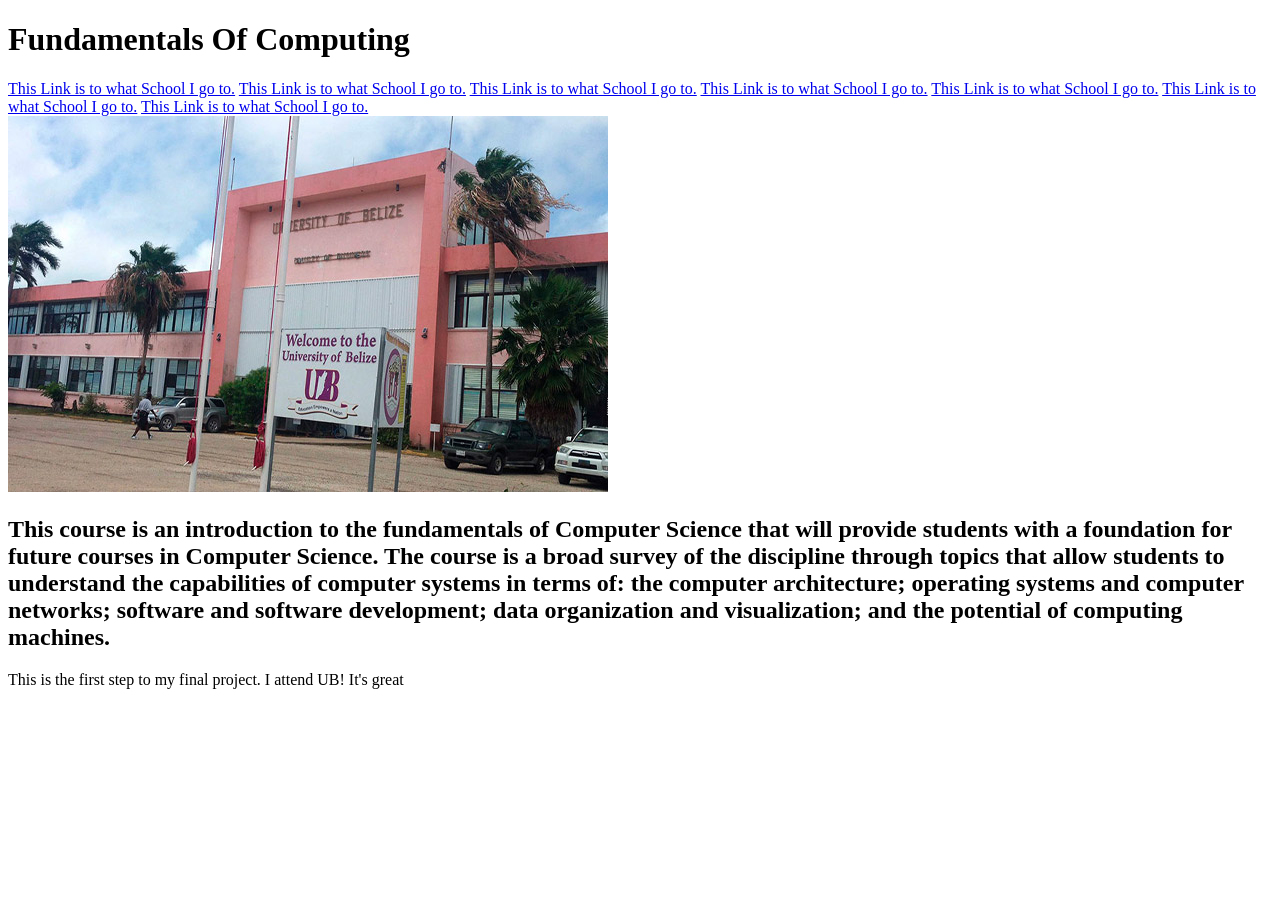
==== Index.html @ 09fc627c "Add files via upload" ====
<!DOCTYPE html>
<html>
<head>
    <title>Tristan Serrano Website</title>
    <link rel="stylesheet" href="styles.css">
</head>
<body>

    <header>
        <h1>Fundamentals Of Computing</h1>
    </header>

    <div class="main">
        <nav>
            <a href="About Me.html">This Link is to what School I go to.</a>
            <a href="Course.html">This Link is to what School I go to.</a>
            <a href="Project.html">This Link is to what School I go to.</a>
            <a href="Concepts.html">This Link is to what School I go to.</a>
            <a href="Databases.html">This Link is to what School I go to.</a>
            <a href="Documentation.html">This Link is to what School I go to.</a>
            <a href="Dev Team.html">This Link is to what School I go to.</a>
        </nav>

        <section>
            <img src="University Of Belize.jpg" alt="University Of Belize">
            <h2>This course is an introduction to the fundamentals of Computer Science that will provide students with a foundation for future courses in Computer Science. The course is a broad survey of the discipline through topics that allow students to understand the capabilities of computer systems in terms of: the computer architecture; operating systems and computer networks; software and software development; data organization and visualization; and the potential of computing machines.</h2>
            <p>This is the first step to my final project. I attend UB! It's great</p>
        </section>
    </div>

</body>
</html>
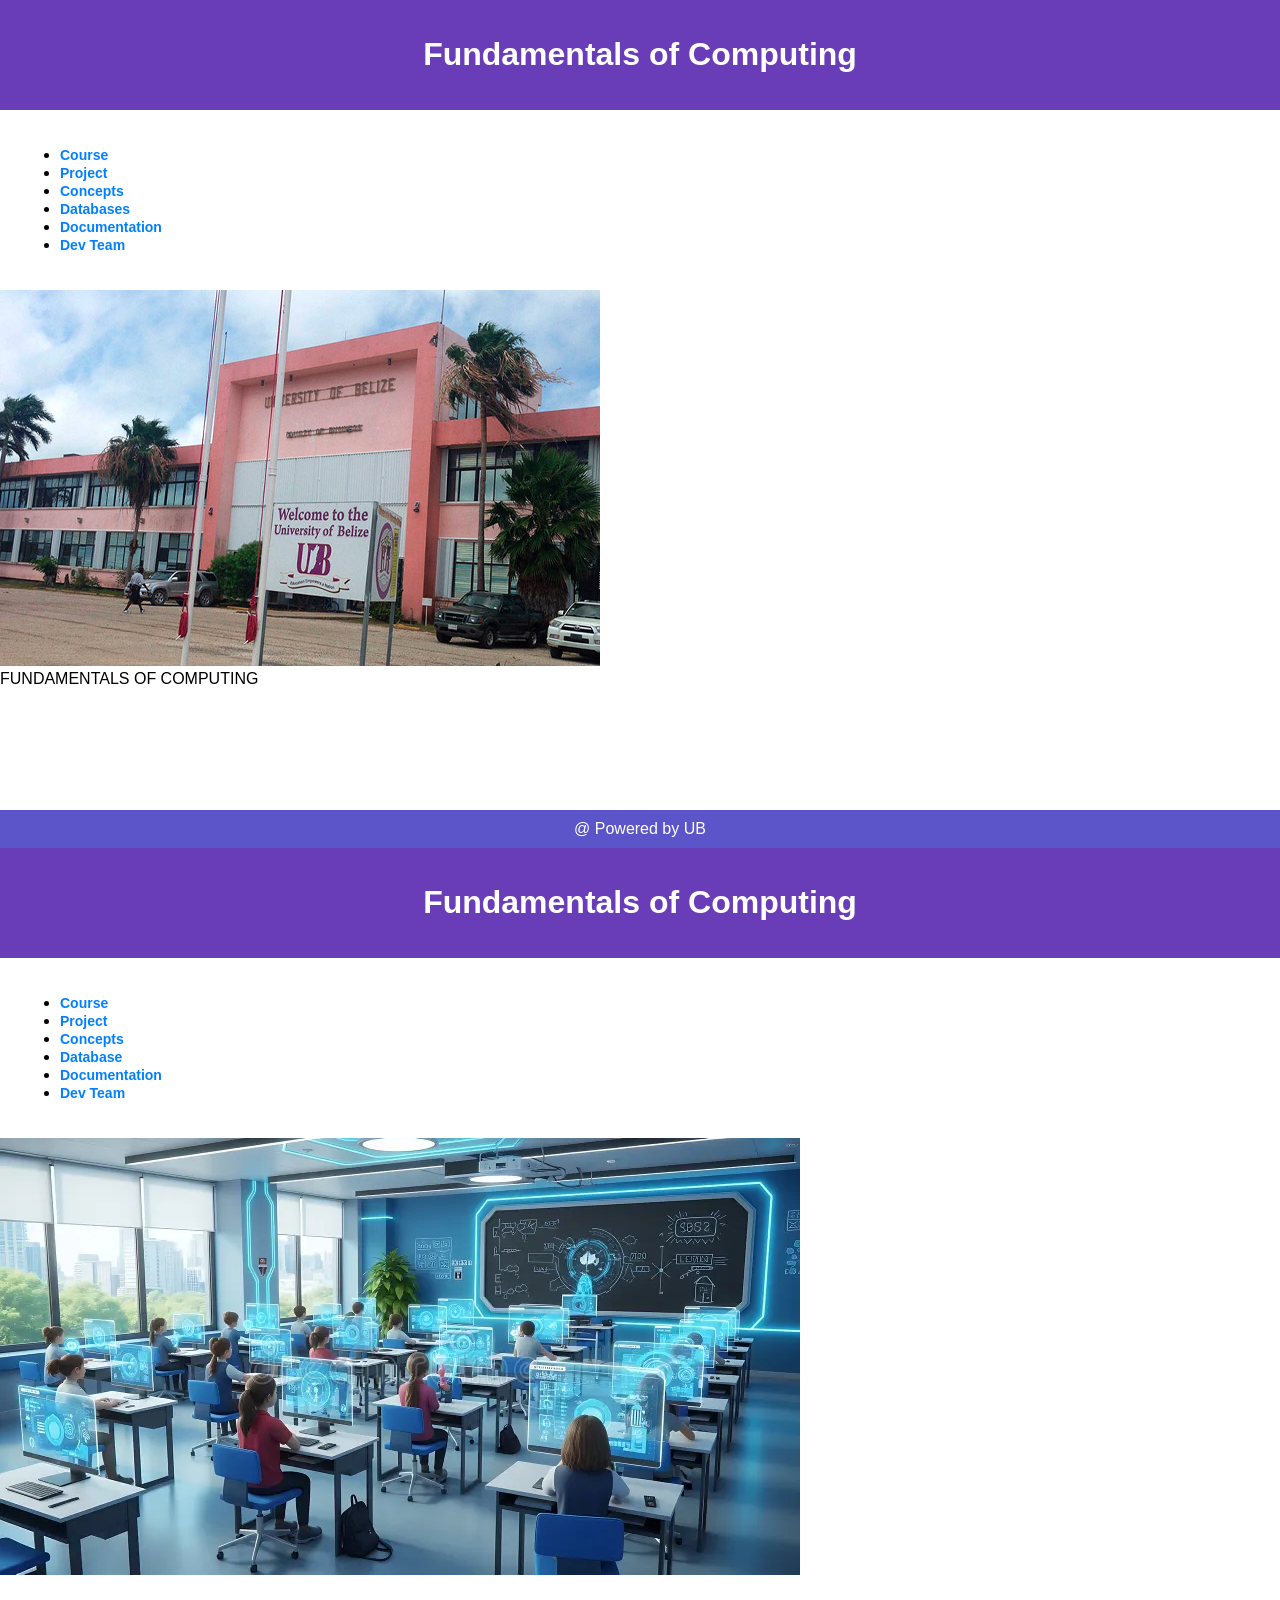
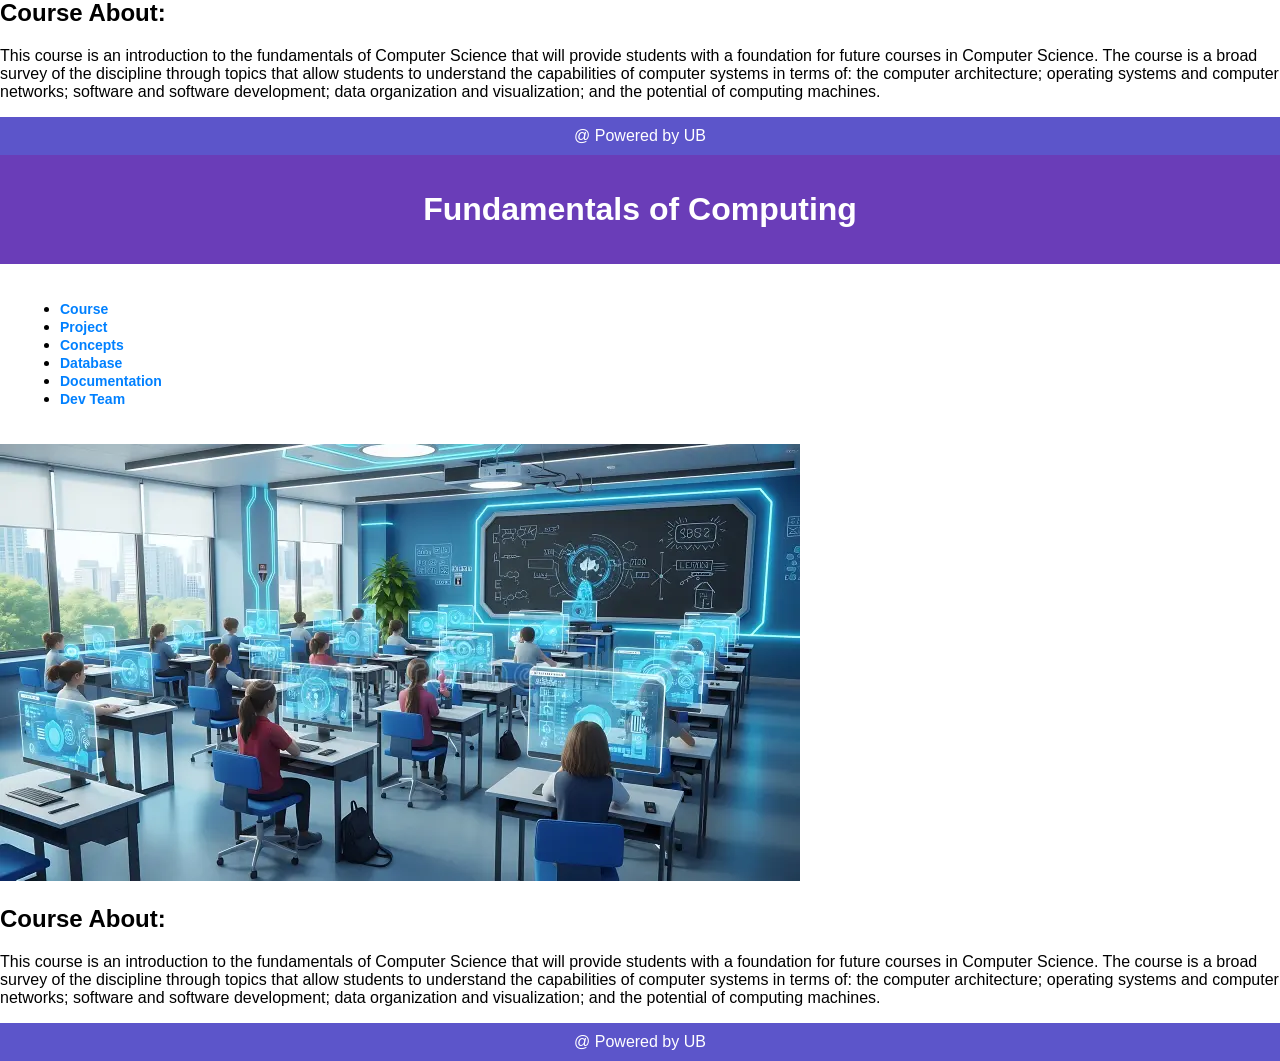
==== commit ea4dd96b: "Add files via upload" ====
--- a/Index.html
+++ b/Index.html
@@ -1,32 +1,145 @@
 <!DOCTYPE html>
-<html>
+<html lang="en">
 <head>
-    <title>Tristan Serrano Website</title>
-    <link rel="stylesheet" href="styles.css">
+  <meta charset="UTF-8">
+  <meta name="viewport" content="width=device-width, initial-scale=1.0">
+  <title>Fundamentals of Computing - Course</title>
+  <link rel="stylesheet" href="style.css">
+  
 </head>
 <body>
 
-    <header>
-        <h1>Fundamentals Of Computing</h1>
-    </header>
+  <header>
+    <h1>Fundamentals of Computing</h1>
+  </header>
 
-    <div class="main">
-        <nav>
-            <a href="About Me.html">This Link is to what School I go to.</a>
-            <a href="Course.html">This Link is to what School I go to.</a>
-            <a href="Project.html">This Link is to what School I go to.</a>
-            <a href="Concepts.html">This Link is to what School I go to.</a>
-            <a href="Databases.html">This Link is to what School I go to.</a>
-            <a href="Documentation.html">This Link is to what School I go to.</a>
-            <a href="Dev Team.html">This Link is to what School I go to.</a>
-        </nav>
+  <div class="container">
+    <nav class="sidebar">
+      <ul>
+        <li><a href="index.html" class="active">Course</a></li>
+        <li><a href="Project.html">Project</a></li>
+        <li><a href="Concepts.html">Concepts</a></li>
+        <li><a href="Databases.html">Databases</a></li>
+        <li><a href="Documentation.html">Documentation</a></li>
+        <li><a href="Dev Team.html">Dev Team</a></li>
+      </ul>
+    </nav>
 
-        <section>
-            <img src="University Of Belize.jpg" alt="University Of Belize">
-            <h2>This course is an introduction to the fundamentals of Computer Science that will provide students with a foundation for future courses in Computer Science. The course is a broad survey of the discipline through topics that allow students to understand the capabilities of computer systems in terms of: the computer architecture; operating systems and computer networks; software and software development; data organization and visualization; and the potential of computing machines.</h2>
-            <p>This is the first step to my final project. I attend UB! It's great</p>
-        </section>
-    </div>
+    <main class="content center-align">
+      <div class="card">
+        <img src="University Of Belize.jpg" alt="Fundamentals of Computing Banner">
+        <div class="card-title">FUNDAMENTALS OF COMPUTING</div>
+      </div>
+
+      <p class="subtext" style="max-width: 850px; color: #ffffff;">
+        This course is an introduction to the fundamentals of Computer Science that will provide students with a foundation for future courses in Computer Science. The course is a broad survey of the discipline through topics that allow students to understand the capabilities of computer systems in terms of: the computer architecture; operating systems and computer networks; software and software development; data organization and visualization; and the potential of computing machines.
+      </p>
+    </main>
+
+    <div class="spacer"></div>
+  </div>
+
+  <footer>
+    @ Powered by UB
+  </footer>
+
+</body>
+</html>
+
+<!DOCTYPE html>
+<html lang="en">
+<head>
+  <meta charset="UTF-8">
+  <meta name="viewport" content="width=device-width, initial-scale=1.0">
+  <title>Fundamentals of Computing - Course</title>
+  <link rel="stylesheet" href="style.css">
+</head>
+<body>
+
+  <header>
+    <h1>Fundamentals of Computing</h1>
+  </header>
+
+  <div class="container">
+
+    <nav class="sidebar">
+      <ul>
+        <li><a href="index.html">Course</a></li>
+        <li><a href="Project.html">Project</a></li>
+        <li><a href="Concepts.html">Concepts</a></li>
+        <li><a href="Databases.html">Database</a></li>
+        <li><a href="Documentation.html">Documentation</a></li>
+        <li><a href="Dev Team.html">Dev Team</a></li>
+      </ul>
+    </nav>
+
+    <main class="content">
+      <div class="image-card">
+        <img src="Computer.webp" alt="Developer collage">
+      </div>
+
+      <h2>Course About:</h2>
+
+      <p class="description">
+        This course is an introduction to the fundamentals of Computer Science that will provide students with a foundation for future courses in Computer Science. The course is a broad survey of the discipline through topics that allow students to understand the capabilities of computer systems in terms of: the computer architecture; operating systems and computer networks; software and software development; data organization and visualization; and the potential of computing machines.
+      </p>
+    </main>
+
+    <div class="spacer"></div>
+  </div>
+
+  <footer>
+    @ Powered by UB
+  </footer>
+
+</body>
+</html>
+
+<!DOCTYPE html>
+<html lang="en">
+<head>
+  <meta charset="UTF-8">
+  <meta name="viewport" content="width=device-width, initial-scale=1.0">
+  <title>Fundamentals of Computing - Course</title>
+  <link rel="stylesheet" href="style.css">
+</head>
+<body>
+
+  <header>
+    <h1>Fundamentals of Computing</h1>
+  </header>
+
+  <div class="container">
+
+    <nav class="sidebar">
+      <ul>
+        <li><a href="index.html">Course</a></li>
+        <li><a href="Project.html">Project</a></li>
+        <li><a href="Concepts.html">Concepts</a></li>
+        <li><a href="Databases.html">Database</a></li>
+        <li><a href="Documentation.html">Documentation</a></li>
+        <li><a href="Dev Team.html">Dev Team</a></li>
+      </ul>
+    </nav>
+
+    <main class="content">
+      <div class="image-card">
+        <img src="Computer.webp" alt="Computer Science Classroom">
+      </div>
+
+      <h2>Course About:</h2>
+
+      <p class="description">
+        This course is an introduction to the fundamentals of Computer Science that will provide students with a foundation for future courses in Computer Science. The course is a broad survey of the discipline through topics that allow students to understand the capabilities of computer systems in terms of: the computer architecture; operating systems and computer networks; software and software development; data organization and visualization; and the potential of computing machines.
+      </p>
+    </main>
+
+    <div class="spacer"></div>
+  </div>
+
+  <footer>
+    @ Powered by UB
+  </footer>
 
 </body>
 </html>
--- a/style.css
+++ b/style.css
@@ -0,0 +1,65 @@
+body {
+    font-family: Arial, sans-serif;
+    margin: 0;
+    padding: 0;
+}
+
+header {
+    background-color: #6a3db8;
+    color: white;
+    text-align: center;
+    padding: 15px;
+}
+
+.main {
+    display: flex;
+}
+
+nav {
+    width: 25%;
+    padding: 20px;
+    display: flex;
+    flex-direction: column;
+    gap: 10px;
+}
+
+nav a {
+    color: #0080ff;
+    text-decoration: none;
+    font-weight: bold;
+    font-size: 14px;
+}
+
+section {
+    width: 75%;
+    background-color: #4b88d2;
+    padding: 30px;
+    color: #1a1a1a;
+}
+
+section h2 {
+    font-size: 28px;
+    margin-top: 0;
+    margin-bottom: 20px;
+}
+
+.center-img {
+    max-width: 450px;
+    width: 100%;
+    display: block;
+    margin: 0 auto 20px auto;
+    border: 2px solid #000;
+    border-radius: 6px;
+}
+
+section p {
+    font-size: 15px;
+    line-height: 1.6;
+}
+
+footer {
+    background-color: #5c55ca;
+    color: white;
+    text-align: center;
+    padding: 10px;
+}
--- a/style.css
+++ b/style.css
@@ -0,0 +1,65 @@
+body {
+    font-family: Arial, sans-serif;
+    margin: 0;
+    padding: 0;
+}
+
+header {
+    background-color: #6a3db8;
+    color: white;
+    text-align: center;
+    padding: 15px;
+}
+
+.main {
+    display: flex;
+}
+
+nav {
+    width: 25%;
+    padding: 20px;
+    display: flex;
+    flex-direction: column;
+    gap: 10px;
+}
+
+nav a {
+    color: #0080ff;
+    text-decoration: none;
+    font-weight: bold;
+    font-size: 14px;
+}
+
+section {
+    width: 75%;
+    background-color: #4b88d2;
+    padding: 30px;
+    color: #1a1a1a;
+}
+
+section h2 {
+    font-size: 28px;
+    margin-top: 0;
+    margin-bottom: 20px;
+}
+
+.center-img {
+    max-width: 450px;
+    width: 100%;
+    display: block;
+    margin: 0 auto 20px auto;
+    border: 2px solid #000;
+    border-radius: 6px;
+}
+
+section p {
+    font-size: 15px;
+    line-height: 1.6;
+}
+
+footer {
+    background-color: #5c55ca;
+    color: white;
+    text-align: center;
+    padding: 10px;
+}
--- a/style.css
+++ b/style.css
@@ -0,0 +1,65 @@
+body {
+    font-family: Arial, sans-serif;
+    margin: 0;
+    padding: 0;
+}
+
+header {
+    background-color: #6a3db8;
+    color: white;
+    text-align: center;
+    padding: 15px;
+}
+
+.main {
+    display: flex;
+}
+
+nav {
+    width: 25%;
+    padding: 20px;
+    display: flex;
+    flex-direction: column;
+    gap: 10px;
+}
+
+nav a {
+    color: #0080ff;
+    text-decoration: none;
+    font-weight: bold;
+    font-size: 14px;
+}
+
+section {
+    width: 75%;
+    background-color: #4b88d2;
+    padding: 30px;
+    color: #1a1a1a;
+}
+
+section h2 {
+    font-size: 28px;
+    margin-top: 0;
+    margin-bottom: 20px;
+}
+
+.center-img {
+    max-width: 450px;
+    width: 100%;
+    display: block;
+    margin: 0 auto 20px auto;
+    border: 2px solid #000;
+    border-radius: 6px;
+}
+
+section p {
+    font-size: 15px;
+    line-height: 1.6;
+}
+
+footer {
+    background-color: #5c55ca;
+    color: white;
+    text-align: center;
+    padding: 10px;
+}
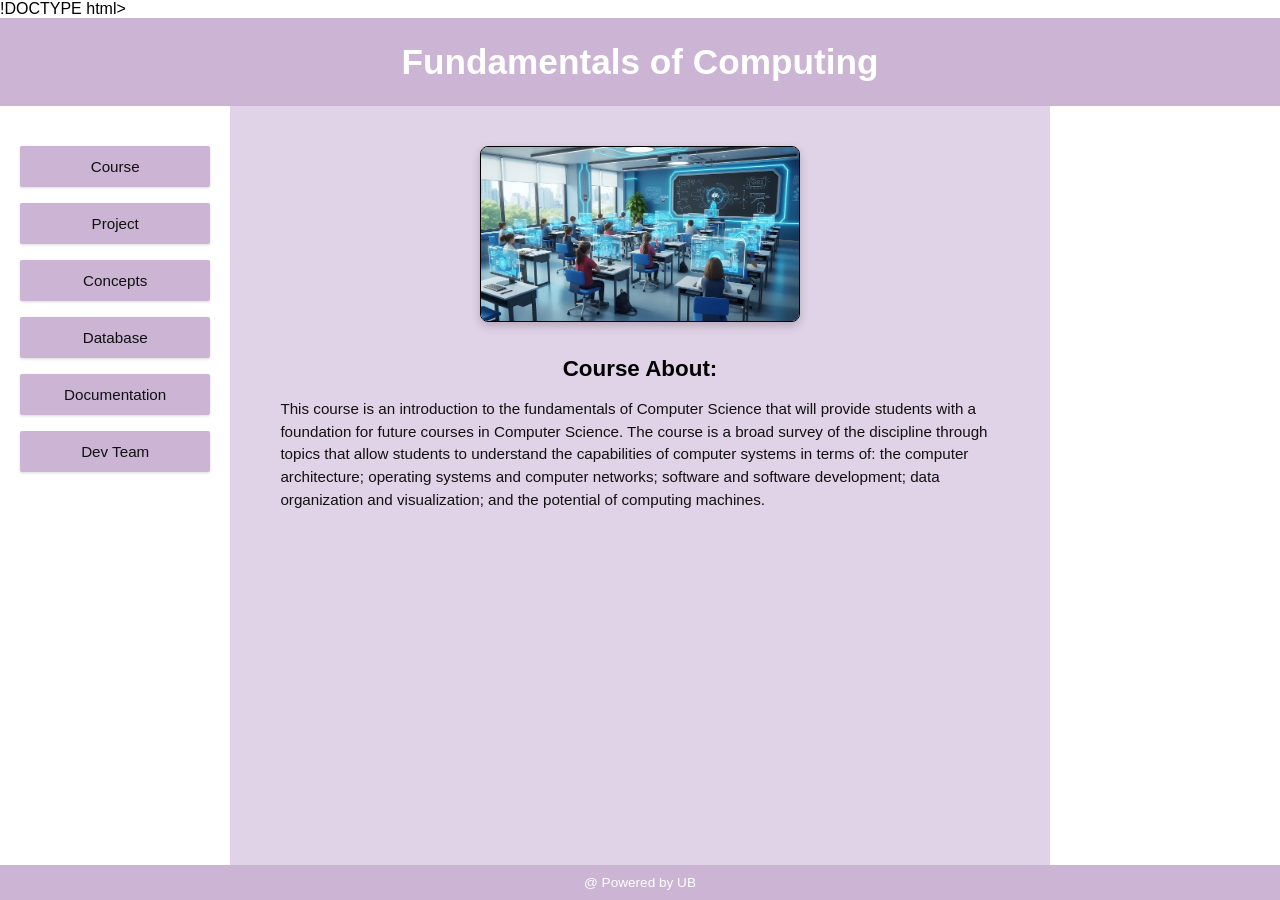
==== commit 164d8641: "Add files via upload" ====
--- a/Index.html
+++ b/Index.html
@@ -1,57 +1,10 @@
-<!DOCTYPE html>
+!DOCTYPE html>
 <html lang="en">
 <head>
   <meta charset="UTF-8">
   <meta name="viewport" content="width=device-width, initial-scale=1.0">
   <title>Fundamentals of Computing - Course</title>
-  <link rel="stylesheet" href="style.css">
   
-</head>
-<body>
-
-  <header>
-    <h1>Fundamentals of Computing</h1>
-  </header>
-
-  <div class="container">
-    <nav class="sidebar">
-      <ul>
-        <li><a href="index.html" class="active">Course</a></li>
-        <li><a href="Project.html">Project</a></li>
-        <li><a href="Concepts.html">Concepts</a></li>
-        <li><a href="Databases.html">Databases</a></li>
-        <li><a href="Documentation.html">Documentation</a></li>
-        <li><a href="Dev Team.html">Dev Team</a></li>
-      </ul>
-    </nav>
-
-    <main class="content center-align">
-      <div class="card">
-        <img src="University Of Belize.jpg" alt="Fundamentals of Computing Banner">
-        <div class="card-title">FUNDAMENTALS OF COMPUTING</div>
-      </div>
-
-      <p class="subtext" style="max-width: 850px; color: #ffffff;">
-        This course is an introduction to the fundamentals of Computer Science that will provide students with a foundation for future courses in Computer Science. The course is a broad survey of the discipline through topics that allow students to understand the capabilities of computer systems in terms of: the computer architecture; operating systems and computer networks; software and software development; data organization and visualization; and the potential of computing machines.
-      </p>
-    </main>
-
-    <div class="spacer"></div>
-  </div>
-
-  <footer>
-    @ Powered by UB
-  </footer>
-
-</body>
-</html>
-
-<!DOCTYPE html>
-<html lang="en">
-<head>
-  <meta charset="UTF-8">
-  <meta name="viewport" content="width=device-width, initial-scale=1.0">
-  <title>Fundamentals of Computing - Course</title>
   <link rel="stylesheet" href="style.css">
 </head>
 <body>
@@ -60,58 +13,9 @@
     <h1>Fundamentals of Computing</h1>
   </header>
 
-  <div class="container">
-
-    <nav class="sidebar">
-      <ul>
-        <li><a href="index.html">Course</a></li>
-        <li><a href="Project.html">Project</a></li>
-        <li><a href="Concepts.html">Concepts</a></li>
-        <li><a href="Databases.html">Database</a></li>
-        <li><a href="Documentation.html">Documentation</a></li>
-        <li><a href="Dev Team.html">Dev Team</a></li>
-      </ul>
-    </nav>
-
-    <main class="content">
-      <div class="image-card">
-        <img src="Computer.webp" alt="Developer collage">
-      </div>
-
-      <h2>Course About:</h2>
-
-      <p class="description">
-        This course is an introduction to the fundamentals of Computer Science that will provide students with a foundation for future courses in Computer Science. The course is a broad survey of the discipline through topics that allow students to understand the capabilities of computer systems in terms of: the computer architecture; operating systems and computer networks; software and software development; data organization and visualization; and the potential of computing machines.
-      </p>
-    </main>
-
-    <div class="spacer"></div>
-  </div>
-
-  <footer>
-    @ Powered by UB
-  </footer>
-
-</body>
-</html>
-
-<!DOCTYPE html>
-<html lang="en">
-<head>
-  <meta charset="UTF-8">
-  <meta name="viewport" content="width=device-width, initial-scale=1.0">
-  <title>Fundamentals of Computing - Course</title>
-  <link rel="stylesheet" href="style.css">
-</head>
-<body>
-
-  <header>
-    <h1>Fundamentals of Computing</h1>
-  </header>
-
-  <div class="container">
-
-    <nav class="sidebar">
+   <div class="container">
+  
+      <nav class="sidebar">
       <ul>
         <li><a href="index.html">Course</a></li>
         <li><a href="Project.html">Project</a></li>
@@ -134,7 +38,7 @@
       </p>
     </main>
 
-    <div class="spacer"></div>
+       <div class="spacer"></div>
   </div>
 
   <footer>
--- a/style.css
+++ b/style.css
@@ -1,65 +1,120 @@
+* {
+  box-sizing: border-box;
+  margin: 0;
+  padding: 0;
+  font-family: Arial, Helvetica, sans-serif;
+}
+
 body {
-    font-family: Arial, sans-serif;
-    margin: 0;
-    padding: 0;
+  background-color: #ffffff;
+  display: flex;
+  flex-direction: column;
+  min-height: 100vh;
 }
 
 header {
-    background-color: #6a3db8;
-    color: white;
-    text-align: center;
-    padding: 15px;
+  background-color: #cbb4d4;
+  color: #ffffff;
+  text-align: center;
+  padding: 24px 16px;
 }
 
-.main {
-    display: flex;
+header h1 {
+  font-size: 2.2rem;
+  font-weight: bold;
 }
 
-nav {
-    width: 25%;
-    padding: 20px;
-    display: flex;
-    flex-direction: column;
-    gap: 10px;
+.container {
+  display: flex;
+  flex: 1;
+  width: 100%;
 }
 
-nav a {
-    color: #0080ff;
-    text-decoration: none;
-    font-weight: bold;
-    font-size: 14px;
+.sidebar {
+  width: 18%;
+  padding: 40px 20px;
+  background-color: #ffffff;
+  display: flex;
+  flex-direction: column;
 }
 
-section {
-    width: 75%;
-    background-color: #4b88d2;
-    padding: 30px;
-    color: #1a1a1a;
+.sidebar ul {
+  list-style: none;
+  display: flex;
+  flex-direction: column;
+  gap: 16px;
 }
 
-section h2 {
-    font-size: 28px;
-    margin-top: 0;
-    margin-bottom: 20px;
+.sidebar a {
+  display: block;
+  background-color: #cbb4d4;
+  color: #111111;
+  text-align: center;
+  text-decoration: none;
+  padding: 12px 16px;
+  font-weight: normal;
+  font-size: 0.95rem;
+  border-radius: 2px;
+  box-shadow: 0 1px 3px rgba(0,0,0,0.15);
+  transition: background-color 0.2s ease, opacity 0.2s ease;
 }
 
-.center-img {
-    max-width: 450px;
-    width: 100%;
-    display: block;
-    margin: 0 auto 20px auto;
-    border: 2px solid #000;
-    border-radius: 6px;
+.sidebar a:hover,
+.sidebar a.active {
+  background-color: #bfa5cb;
 }
 
-section p {
-    font-size: 15px;
-    line-height: 1.6;
+.content {
+  width: 64%;
+  background-color: #e1d3e7;
+  color: #000000;
+  padding: 40px 50px;
+  display: flex;
+  flex-direction: column;
+  align-items: center;
+  text-align: center;
+}
+
+.content h2 {
+  font-size: 1.4rem;
+  font-weight: bold;
+  margin-top: 24px;
+  margin-bottom: 16px;
+  color: #000000;
+}
+
+.image-card {
+  width: 320px;
+  border: 1.5px solid #000000;
+  border-radius: 8px;
+  overflow: hidden;
+  box-shadow: 0 4px 10px rgba(0, 0, 0, 0.2);
+  margin-bottom: 10px;
+}
+
+.image-card img {
+  width: 100%;
+  height: auto;
+  display: block;
+}
+
+.description {
+  font-size: 0.95rem;
+  line-height: 1.5;
+  max-width: 750px;
+  color: #111111;
+  text-align: left;
+}
+
+.spacer {
+  width: 18%;
+  background-color: #ffffff;
 }
 
 footer {
-    background-color: #5c55ca;
-    color: white;
-    text-align: center;
-    padding: 10px;
+  background-color: #cbb4d4;
+  color: #ffffff;
+  text-align: center;
+  padding: 10px 16px;
+  font-size: 0.85rem;
 }
